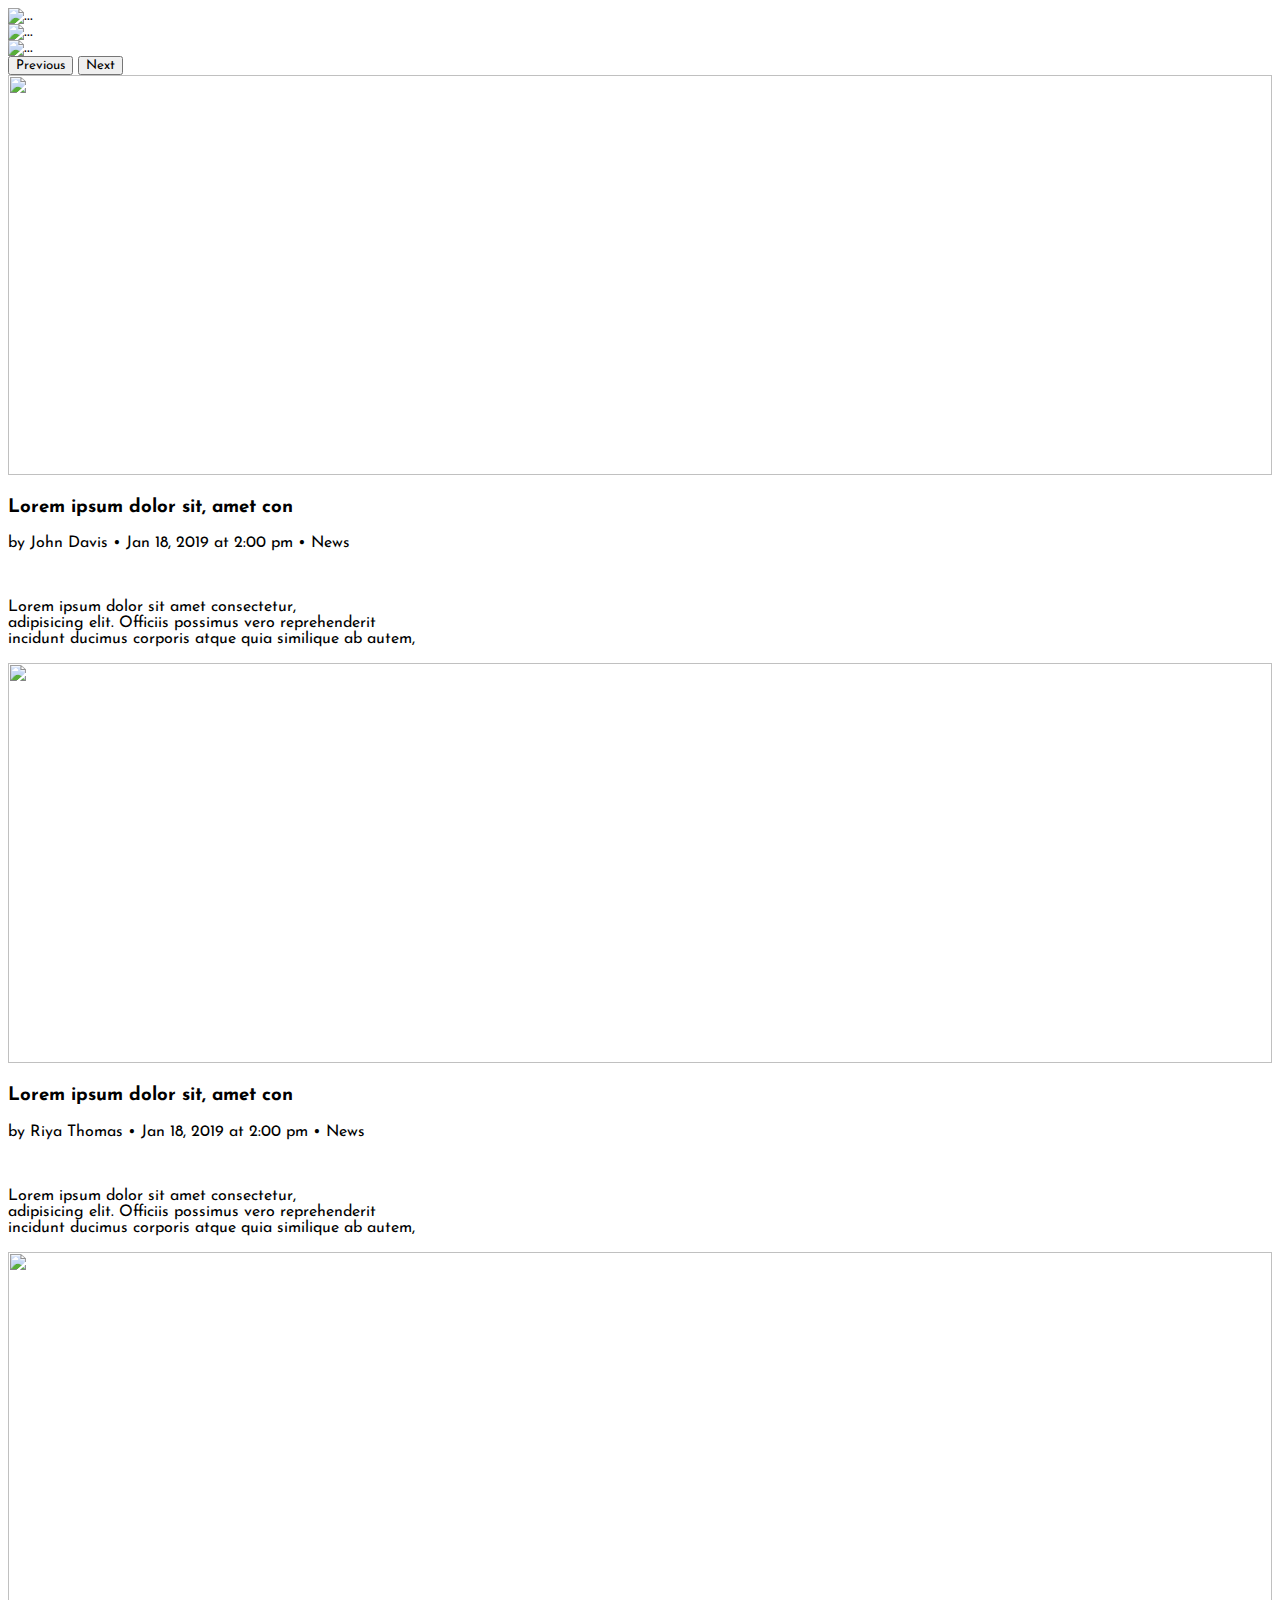
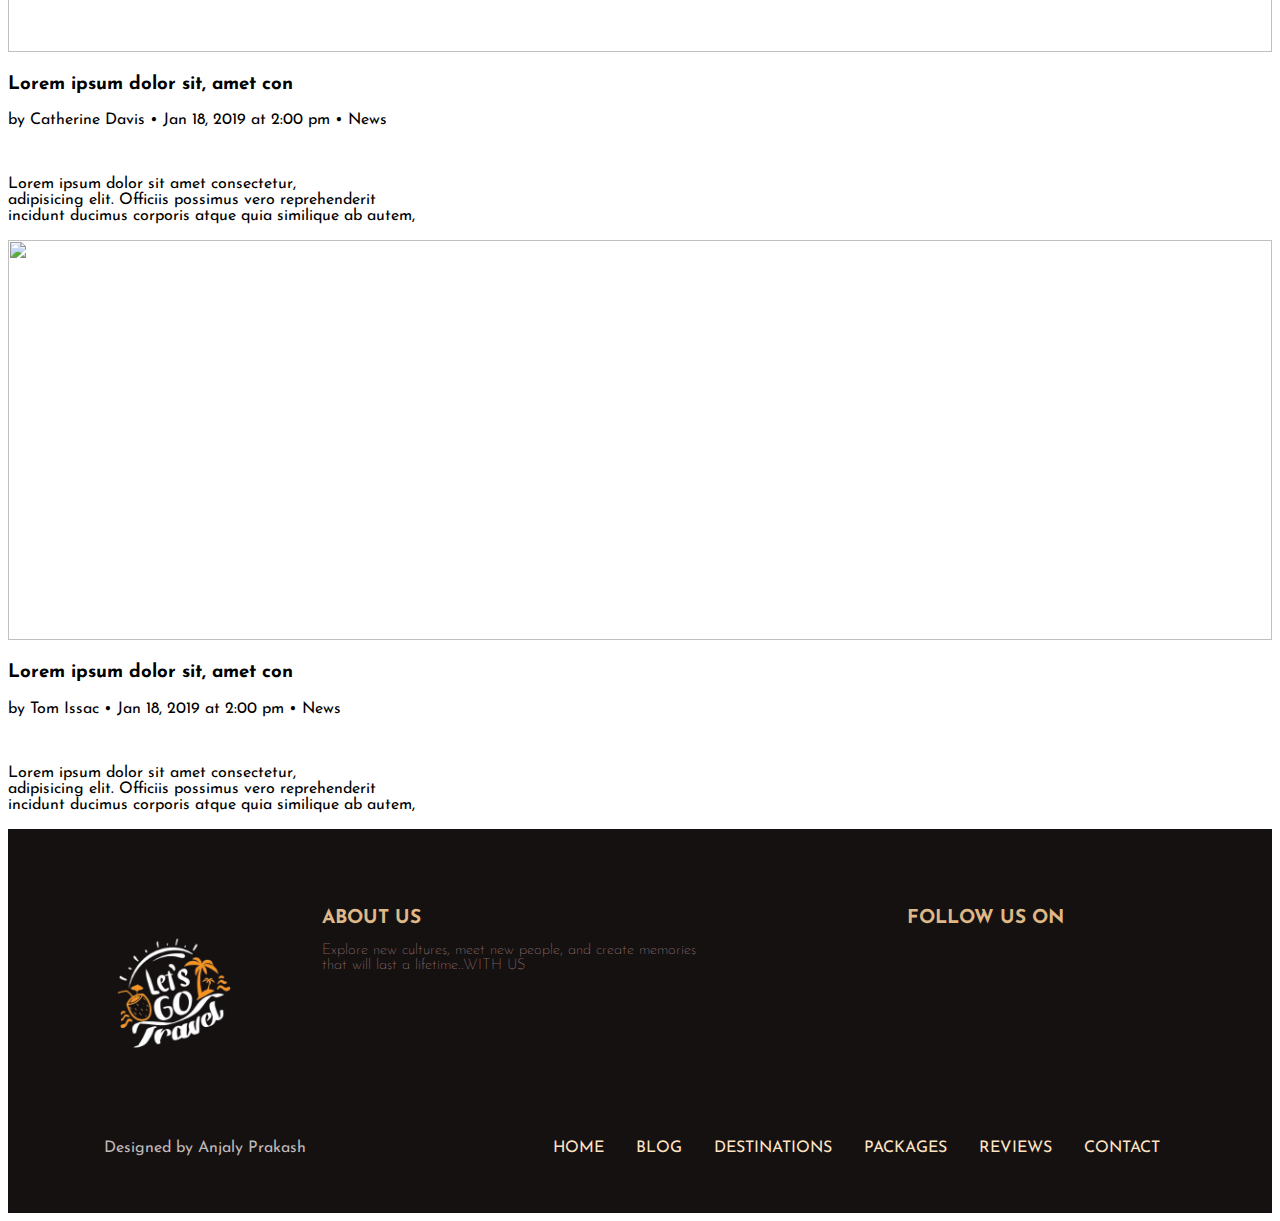
==== blog.html @ 3208a240 "secondcommit" ====
<!DOCTYPE html>
<html lang="en">
<head>
    <meta charset="UTF-8">
    <meta name="viewport" content="width=device-width, initial-scale=1.0">
    <title>LET'S GO TRAVEL</title>
    <!-- linking css -->
    <link rel="stylesheet" href="./travelweb.css">
    <!-- icon -->
    <link rel="icon" type="image/x-icon" href="./PICTURES/logo-removebg-preview.png">
    <!-- bootstrap cdn -->
    <link href="https://cdn.jsdelivr.net/npm/bootstrap@5.3.1/dist/css/bootstrap.min.css" rel="stylesheet" integrity="sha384-4bw+/aepP/YC94hEpVNVgiZdgIC5+VKNBQNGCHeKRQN+PtmoHDEXuppvnDJzQIu9" crossorigin="anonymous">
    <!-- javascript -->
    <script src="https://cdn.jsdelivr.net/npm/bootstrap@5.3.1/dist/js/bootstrap.bundle.min.js" integrity="sha384-HwwvtgBNo3bZJJLYd8oVXjrBZt8cqVSpeBNS5n7C8IVInixGAoxmnlMuBnhbgrkm" crossorigin="anonymous"></script>
    <!-- google fonts -->
    <link rel="preconnect" href="https://fonts.googleapis.com">
    <link rel="preconnect" href="https://fonts.gstatic.com" crossorigin>
    <link href="https://fonts.googleapis.com/css2?family=Bodoni+Moda:ital,wght@1,500&family=Caprasimo&family=Cinzel:wght@600&family=DM+Sans:wght@300&family=Dancing+Script:wght@400;500&family=Hind+Siliguri:wght@700&family=Josefin+Sans&family=Kaushan+Script&family=Lilita+One&family=Open+Sans:wght@300&family=REM:wght@500&family=Raleway:ital,wght@1,100&family=Roboto:wght@100&display=swap" rel="stylesheet">
    <!-- font awesome -->
    <link rel="stylesheet" href="https://cdnjs.cloudflare.com/ajax/libs/font-awesome/6.4.2/css/all.min.css" integrity="sha512-z3gLpd7yknf1YoNbCzqRKc4qyor8gaKU1qmn+CShxbuBusANI9QpRohGBreCFkKxLhei6S9CQXFEbbKuqLg0DA==" crossorigin="anonymous" referrerpolicy="no-referrer" />
    <!-- remixicon cdn -->
    <link rel="stylesheet" href="https://cdnjs.cloudflare.com/ajax/libs/remixicon/3.5.0/remixicon.css" integrity="sha512-HXXR0l2yMwHDrDyxJbrMD9eLvPe3z3qL3PPeozNTsiHJEENxx8DH2CxmV05iwG0dwoz5n4gQZQyYLUNt1Wdgfg==" crossorigin="anonymous" referrerpolicy="no-referrer" />
</head>
<body>
    <div id="carouselExampleAutoplaying" class="carousel slide" data-bs-ride="carousel">
        <div class="carousel-inner">
          <div class="carousel-item active">
            <img src="https://images.pexels.com/photos/837745/pexels-photo-837745.jpeg?auto=compress&cs=tinysrgb&w=1260&h=750&dpr=1" height="500px" width="100%" class="d-block w-100" alt="...">
          </div>
          <div class="carousel-item ">
            <img src="https://preview.colorlib.com/theme/travelix/images/contact_background.jpg" height="500px" width="100%" class="d-block w-100" alt="...">
          </div>
          <div class="carousel-item">
            <img src="https://preview.colorlib.com/theme/travelers/images/hero_bg_1.jpg" height="500px" width="100%" class="d-block w-100" alt="...">
          </div>
        </div>
        <button class="carousel-control-prev" type="button" data-bs-target="#carouselExampleAutoplaying" data-bs-slide="prev">
          <span class="carousel-control-prev-icon" aria-hidden="true"></span>
          <span class="visually-hidden">Previous</span>
        </button>
        <button class="carousel-control-next" type="button" data-bs-target="#carouselExampleAutoplaying" data-bs-slide="next">
          <span class="carousel-control-next-icon" aria-hidden="true"></span>
          <span class="visually-hidden">Next</span>
        </button>
    </div>
    <div class="container mt-5">
        <div class="row">
            <div class="col-md-6 ">
                <img src="https://preview.colorlib.com/theme/travelers/images/hero_bg_1.jpg" height="400px" width="100%"  alt="">
                <h3 class="mt-3">Lorem ipsum dolor sit, amet con</h3>
                <p class="text-secondary">by <span class="text-primary">John Davis</span> • Jan 18, 2019 at 2:00 pm • News </p><br>
                <p>Lorem ipsum dolor sit amet consectetur, <br> adipisicing elit. Officiis possimus vero reprehenderit <br> incidunt ducimus corporis atque quia similique ab autem, </p>
            </div>
            <div class="col-md-6">
                <img src="https://preview.colorlib.com/theme/travelers/images/hero_bg_2.jpg" height="400px" width="100%" alt="">
                <h3 class="mt-3">Lorem ipsum dolor sit, amet con</h3>
                <p class="text-secondary">by <span class="text-primary">Riya Thomas</span> • Jan 18, 2019 at 2:00 pm • News </p><br>
                <p>Lorem ipsum dolor sit amet consectetur, <br> adipisicing elit. Officiis possimus vero reprehenderit <br> incidunt ducimus corporis atque quia similique ab autem, </p>
            </div>
        </div>

        <!--  -->
        <div class="row">
            <div class="col-md-6">
                <img src="https://images.pexels.com/photos/847414/pexels-photo-847414.jpeg?auto=compress&cs=tinysrgb&w=1260&h=750&dpr=1" height="400px" width="100%"  alt="">
              <h3 class="mt-3">Lorem ipsum dolor sit, amet con</h3>
              <p class="text-secondary">by <span class="text-primary">Catherine Davis </span>• Jan 18, 2019 at 2:00 pm • News </p><br>
              <p>Lorem ipsum dolor sit amet consectetur, <br> adipisicing elit. Officiis possimus vero reprehenderit <br> incidunt ducimus corporis atque quia similique ab autem, </p>
            </div>
            <div class="col-md-6">
                <img src="https://images.pexels.com/photos/11114520/pexels-photo-11114520.jpeg?auto=compress&cs=tinysrgb&w=1260&h=750&dpr=1" height="400px" width="100%" alt="">
              <h3 class="mt-3">Lorem ipsum dolor sit, amet con</h3>
              <p class="text-secondary">by <span class="text-primary">Tom Issac</span> • Jan 18, 2019 at 2:00 pm • News </p><br>
              <p>Lorem ipsum dolor sit amet consectetur, <br> adipisicing elit. Officiis possimus vero reprehenderit <br> incidunt ducimus corporis atque quia similique ab autem, </p>
            </div>
        </div>
    </div>

    
    <footer id="footer" class="mt-5">
      <div class="upper-footer">
        <div class="up-left">
          <div class="image">
            <img src="./PICTURES/logo2-removebg-preview.png" class="ms-4" height="200px"  alt="">
          </div>
          <div class="content">
            <h2 class="footer-heading">ABOUT US</h2>
            <p class="description">
              Explore new cultures, meet new people, and create memories that will last a lifetime..WITH US
            </p>
          </div>
        </div>
        <div class="up-right">
          <h2 class="footer-heading ms-5">FOLLOW US ON</h2>
          <ul>
            <li class="linkedin">
              <a href="https://github.com/login">
                <i class="fa-brands fa-twitter"></i>
              </a>
            </li>
            <li class="instagram">
              <a href="https://github.com/login">
                <i class="fa-brands fa-instagram"></i>
              </a>
            </li>
            <li class="youtube">
              <a href="https://github.com/login">
                <i class="fa-brands fa-facebook"></i>
              </a>
            </li>
            <li class="github">
              <a href="https://github.com/login">
                <i class="fa-brands fa-youtube"></i>
              </a>
            </li>
          </ul>
        </div>
      </div>
    
    
      <!--  -->
      <div class="down-footer">
        <p class="leftpara">Designed by Anjaly Prakash <i class="fa-regular fa-face-grin-hearts" style="color: rgb(239, 22, 22);"></i></p>
        <ul class="footer-li">
          <li><a href="./index.html">HOME</a></li>
          <li><a href="./blog.html">BLOG</a></li>
          <li><a href="./destination.html">DESTINATIONS</a></li>
          <li><a href="./packages.html">PACKAGES</a></li>
          <li><a href="./review.html">REVIEWS</a></li>
          <li><a href="./contact.html">CONTACT</a></li>
    
        </ul>
      </div>
    </footer>
</body>
</html>
---- travelweb.css ----
*{
  font-family: 'Josefin Sans', sans-serif;
}

/* ------------------------index---------------------------------- */
.video h2{
   display: flex;
   align-items: center; 
   justify-content: center; 
   opacity: 1;
}

.question a{
  display: flex; 
  align-items: center; 
  justify-content: center; 
  text-decoration: none;
}

.question button{
  background-color: rgb(53, 41, 41); 
  color: white; 
  height: 3em;
}

.video{
  background-image: url('https://images.pexels.com/photos/837745/pexels-photo-837745.jpeg?auto=compress&cs=tinysrgb&w=1260&h=750&dpr=1');
  background-attachment: fixed;
  height: 50em;
  width: 100%;
  background-repeat: no-repeat;
  background-size: cover;
  background-position: bottom;
  opacity: .9;
}

.video i{
    display: flex;
    justify-content: center;
    align-items: center;
    text-decoration: none;
}

.header-bg{
    background-image: url('https://images2.alphacoders.com/592/592195.jpg');
    height: 40em;
    width: 100%;
    background-size: cover;
    background-position: bottom;
    background-repeat: no-repeat;
    background-attachment: fixed;
}

/* ---------------------------book-------------------------------------- */

.book{
  color: rgb(44, 26, 26);
}

/* ----------------------------contact------------------------------------------- */

.contact{
  height: 500px; 
  width:100% ;
  background-image: linear-gradient(to bottom right,skyblue,violet);
}

.contact button{
  align-items: center; 
  justify-content: center; 
  display: flex;   
  background-image:linear-gradient(to top left,black ,grey); 
  margin-left: 9em;
}


.icon a{
  text-decoration: none;
  color: black;
}

.icon {
  display: inline-block;
  margin: 4px 20px;
}

.icon i:hover{
  color:orangered;
}


/* -------------------------footer--------------------------------------- */

#footer{
    width: 100%;
    padding-top: 4rem;
    background-color: rgb(22, 17, 17);
    height: 20em;
  }
  
  .upper-footer{
    display: flex;
    justify-content: space-around;
  }
  
  .up-left{
    width: 700px;
    display: flex;
  }
  
  .image{
    width: 200px;
    position:relative;
  }
  
  .up-left img{
    position: absolute;
    width: 100%;
  }
  
  .content{
    width: 400px;
    margin-left: 3rem;
  }
  
  .description{
    font-size: 15px;
    font-weight: 100;
    color: rgb(212, 171, 171);
  }
  
  .footer-heading{
    color: burlywood;
    font-size: 1.2rem;
    margin-bottom: .6rem;
    text-transform: uppercase;
  }
  
  .up-right ul{
     display: flex;
     list-style: none;
  }
  
  .up-right ul li{
    height: 40px;
    width: 40px;
    padding:6px ;
    font-size: 1.4rem;
    border-radius: 5px;
    margin: 0 0.8rem 0 0;
    display: flex;
    align-items: center;
    justify-content: center;
  }
  
  .up-right ul li a{
    color: white;
  }
  
  .up-right i:hover{
    color: greenyellow;
  }
  
  .down-footer{
    width: 100%;
    color: rgb(191, 185, 185);
    margin-top:7rem ;
    display: flex;
    align-items: center;
    justify-content: space-around;
  }
  
  .footer-li{
    display: flex;
    list-style: none;
  }
  
  .footer-li li{
    padding: 0 1rem;
  }
  
  .footer-li li a{
    color:bisque;
    text-decoration: none;
  }
  
  .footer-li li :hover{
    color: aquamarine;
  }
  
  @media screen and (max-width:821px) {
    
    #footer{
      background-color: rgb(22, 17, 17);
      height: 75em;
    }


    .up-left{
      width: 100%;
    }
  
    .upper-footer, .down-footer, .up-left{
      align-items: center;
      flex-direction: column;
      justify-content: center;
    }
  
    .image{
      margin: 15rem 0;
    }
  
    .content{
      width: 80%;
      margin: 0 auto;
      text-align: center;
    }
  
    .footer-heading{
      margin: 1rem 0;
      text-align: center;
    }
  
    .down-footer{
      flex-direction: column-reverse;
    }
  
    .down-footer .leftpara{
      margin-top: 1rem;
    }
  
    .footer-li{
      width: 100%;
      display: flex;
      flex-wrap: wrap;
      align-items: center;
      justify-content: center;
      line-height: 25px;
      margin: 1rem auto;
    }
  }
  



/* --------------------------------------------destination----------------------------------------------------------- */

.img-text{
  background-image: url('https://images.pexels.com/photos/2325446/pexels-photo-2325446.jpeg?auto=compress&cs=tinysrgb&w=1260&h=750&dpr=1');
  height: 35em;
  width: 100%;
  opacity: .9;
  background-size: cover;
  background-position: top;
  background-repeat: no-repeat;
  background-attachment: fixed;
}

.plc{
  position: relative;
}

.place img{
  filter: grayscale(100%);
  transition: 0.5s ease;
  cursor: pointer;
}

.overlay-text{
  background-color: black;
  opacity: .6;
  height: 80px;
  width: 95%;
  padding:20px;
  color: white;
  text-align:center;
  position: absolute;
  top:86%;
  right:50%;
  transform:translate(50%, -50%);
}

.place img:hover{
  transform: scale(1.1);
  transition: 1s;
  filter: grayscale(0%);
}

/* ---------------------------------------------gallery------------------------------------- */

.g-img:hover{
  box-shadow: 0px 3px 4px 8px grey;
}

.gallery h1{
  color: rgb(43, 35, 35); 
  font-weight: 600; 
  font-size: 40px;
}


/* -----------------------------login------------------------------- */

.bg-img-login{
  background-image: url("https://images.unsplash.com/photo-1503803548695-c2a7b4a5b875?ixlib=rb-4.0.3&ixid=M3wxMjA3fDB8MHxwaG90by1yZWxhdGVkfDE0fHx8ZW58MHx8fHx8&w=1000&q=80");
  /* filter: blur(2px);
  -webkit-filter: blur(2px); */
  height: 750px; 
  background-position: center;
  background-repeat: no-repeat;
  background-size: cover;
}


.login-page {
  color: black;
  font-weight: bold;
  position: absolute;
  top: 50%;
  left: 50%;
  transform: translate(-50%, -50%);
  z-index: 2;
  width: 400px;
  height: 500px;
  padding: 20px;
  text-align: center;
  border-radius: 4%;
  background-color: rgba(0, 0, 0, 0.463);
 }

 .login-page h1{
  color: rgb(30, 23, 23); 
  font-weight: 600; 
  font-size: 60px; 
 }


 /* ------------------------------------------------packages---------------- */

 
.btn-1{
  border-radius:50px 10px 10px 50px;
  height: 30px;
  background-color: orangered;
  color: white;
  border: orange;
  width: 90px;
}


.btn-2{
  border-radius:10px 50px 50px 10px;
  height: 30px;
  background-color: orangered;
  color: white;
  border: orange;
  width: 90px;
  text-decoration: none;
}

.btn-1:hover{
  background-color: rgb(234, 163, 32);
}

.btn-2:hover{
  background-color: rgb(234, 163, 32);
}

.package-img{
  background-image: url('https://images.alphacoders.com/674/674925.png');
  height: 400px;
  width: 100%;
  background-attachment: fixed;
  background-size: cover;
  background-repeat: no-repeat;
  background-position: bottom;
}

.card img:hover{
  filter: grayscale(0);
  transform: scale(1) rotate(1deg);
}

.card img{
  filter: grayscale(.4);
  transition: .3s;
}

.card{
  overflow: hidden;
  cursor: pointer;
}
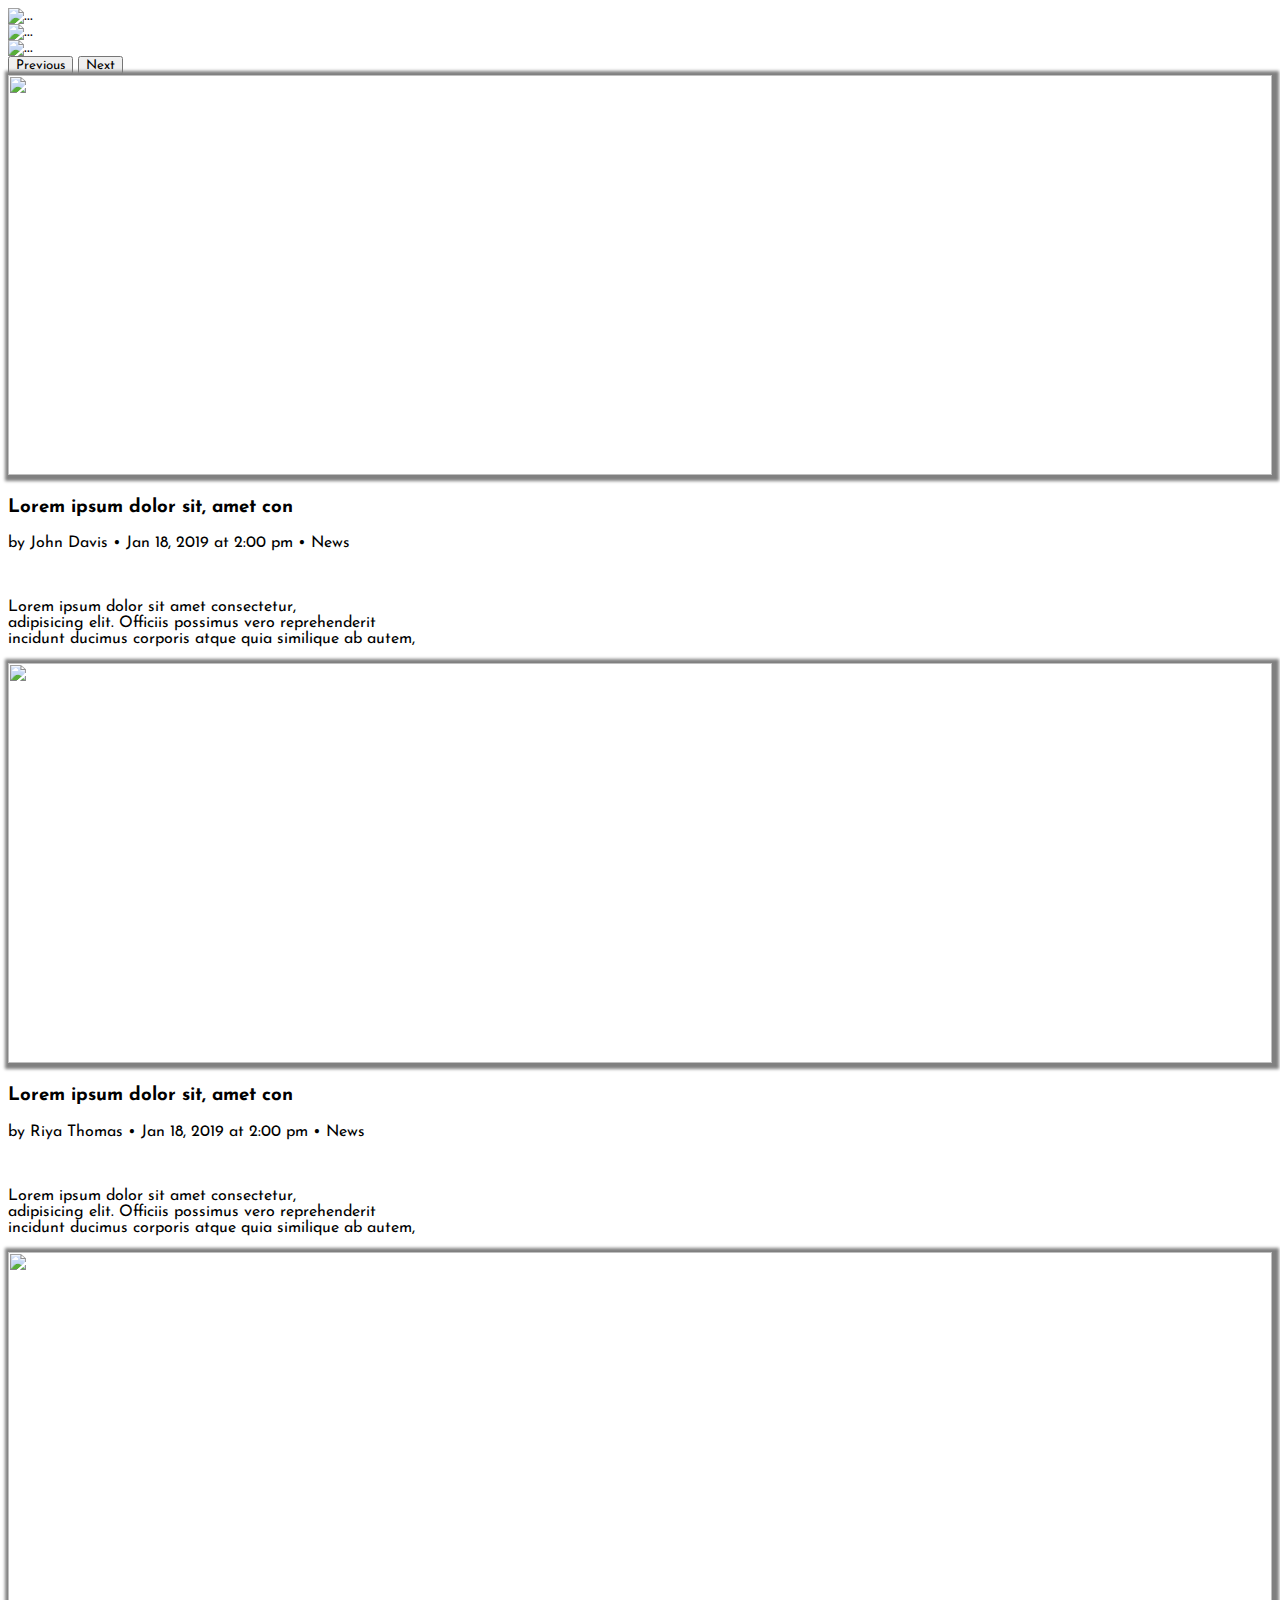
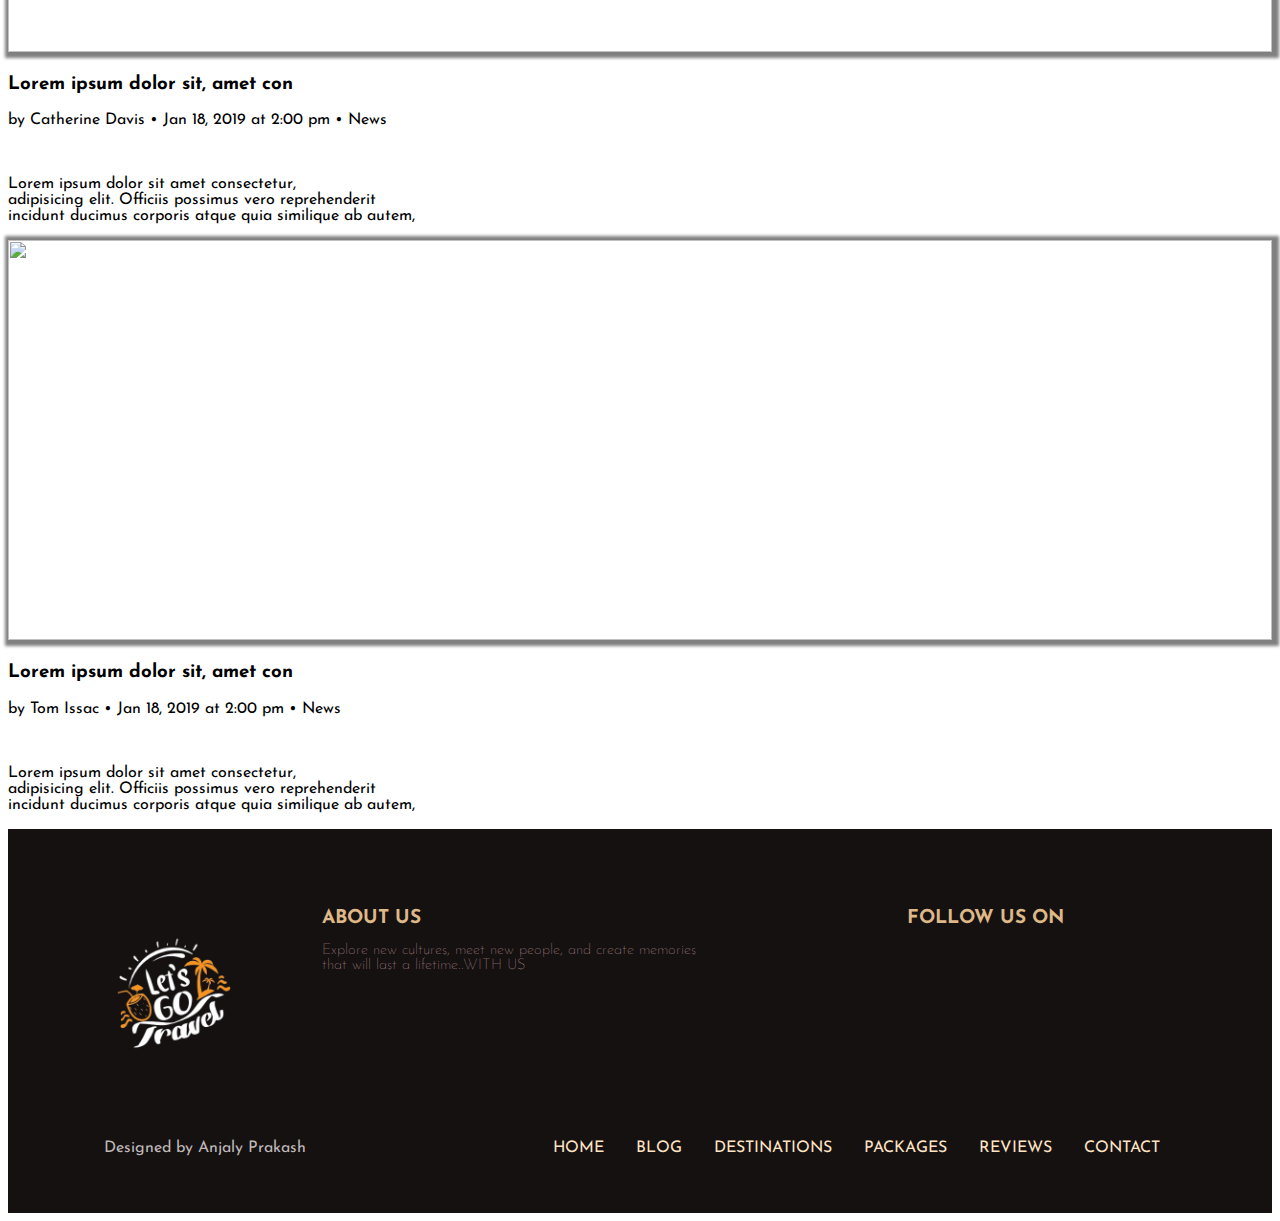
==== commit 716e79dd: "buttonmodified" ====
--- a/blog.html
+++ b/blog.html
@@ -7,7 +7,7 @@
     <!-- linking css -->
     <link rel="stylesheet" href="./travelweb.css">
     <!-- icon -->
-    <link rel="icon" type="image/x-icon" href="./PICTURES/logo-removebg-preview.png">
+    <link rel="icon" type="image/x-icon" href="https://www.shutterstock.com/shutterstock/photos/1122135431/display_1500/stock-vector-let-s-go-vector-beautiful-greeting-card-or-label-with-colorful-theme-1122135431.jpg">
     <!-- bootstrap cdn -->
     <link href="https://cdn.jsdelivr.net/npm/bootstrap@5.3.1/dist/css/bootstrap.min.css" rel="stylesheet" integrity="sha384-4bw+/aepP/YC94hEpVNVgiZdgIC5+VKNBQNGCHeKRQN+PtmoHDEXuppvnDJzQIu9" crossorigin="anonymous">
     <!-- javascript -->
@@ -43,16 +43,16 @@
           <span class="visually-hidden">Next</span>
         </button>
     </div>
-    <div class="container mt-5">
+    <div class="blog-img container mt-5">
         <div class="row">
             <div class="col-md-6 ">
-                <img src="https://preview.colorlib.com/theme/travelers/images/hero_bg_1.jpg" height="400px" width="100%"  alt="">
+                <img src="https://preview.colorlib.com/theme/travelers/images/hero_bg_1.jpg" style="box-shadow: 2px 1px 3px 5px grey;" height="400px" width="100%"  alt="">
                 <h3 class="mt-3">Lorem ipsum dolor sit, amet con</h3>
                 <p class="text-secondary">by <span class="text-primary">John Davis</span> • Jan 18, 2019 at 2:00 pm • News </p><br>
                 <p>Lorem ipsum dolor sit amet consectetur, <br> adipisicing elit. Officiis possimus vero reprehenderit <br> incidunt ducimus corporis atque quia similique ab autem, </p>
             </div>
             <div class="col-md-6">
-                <img src="https://preview.colorlib.com/theme/travelers/images/hero_bg_2.jpg" height="400px" width="100%" alt="">
+                <img src="https://preview.colorlib.com/theme/travelers/images/hero_bg_2.jpg" style="box-shadow: 2px 1px 3px 5px grey;" height="400px" width="100%" alt="">
                 <h3 class="mt-3">Lorem ipsum dolor sit, amet con</h3>
                 <p class="text-secondary">by <span class="text-primary">Riya Thomas</span> • Jan 18, 2019 at 2:00 pm • News </p><br>
                 <p>Lorem ipsum dolor sit amet consectetur, <br> adipisicing elit. Officiis possimus vero reprehenderit <br> incidunt ducimus corporis atque quia similique ab autem, </p>
@@ -62,13 +62,13 @@
         <!--  -->
         <div class="row">
             <div class="col-md-6">
-                <img src="https://images.pexels.com/photos/847414/pexels-photo-847414.jpeg?auto=compress&cs=tinysrgb&w=1260&h=750&dpr=1" height="400px" width="100%"  alt="">
+                <img src="https://images.pexels.com/photos/847414/pexels-photo-847414.jpeg?auto=compress&cs=tinysrgb&w=1260&h=750&dpr=1" style="box-shadow: 2px 1px 3px 5px grey;" height="400px" width="100%"  alt="">
               <h3 class="mt-3">Lorem ipsum dolor sit, amet con</h3>
               <p class="text-secondary">by <span class="text-primary">Catherine Davis </span>• Jan 18, 2019 at 2:00 pm • News </p><br>
               <p>Lorem ipsum dolor sit amet consectetur, <br> adipisicing elit. Officiis possimus vero reprehenderit <br> incidunt ducimus corporis atque quia similique ab autem, </p>
             </div>
             <div class="col-md-6">
-                <img src="https://images.pexels.com/photos/11114520/pexels-photo-11114520.jpeg?auto=compress&cs=tinysrgb&w=1260&h=750&dpr=1" height="400px" width="100%" alt="">
+                <img src="https://images.pexels.com/photos/11114520/pexels-photo-11114520.jpeg?auto=compress&cs=tinysrgb&w=1260&h=750&dpr=1" style="box-shadow: 2px 1px 3px 5px grey;" height="400px" width="100%" alt="">
               <h3 class="mt-3">Lorem ipsum dolor sit, amet con</h3>
               <p class="text-secondary">by <span class="text-primary">Tom Issac</span> • Jan 18, 2019 at 2:00 pm • News </p><br>
               <p>Lorem ipsum dolor sit amet consectetur, <br> adipisicing elit. Officiis possimus vero reprehenderit <br> incidunt ducimus corporis atque quia similique ab autem, </p>
--- a/travelweb.css
+++ b/travelweb.css
@@ -65,12 +65,13 @@
   background-image: linear-gradient(to bottom right,skyblue,violet);
 }
 
-.contact button{
+.contact-button{
   align-items: center; 
   justify-content: center; 
   display: flex;   
   background-image:linear-gradient(to top left,black ,grey); 
-  margin-left: 9em;
+  margin: -20px 8em;
+  width: 190px;
 }
 
 
@@ -378,16 +379,34 @@
 
 .card img:hover{
   filter: grayscale(0);
-  transform: scale(1) rotate(1deg);
 }
 
 .card img{
-  filter: grayscale(.4);
-  transition: .3s;
-}
-
-.card{
+  filter: grayscale(.6);
+}
+
+
+
+.inner{
   overflow: hidden;
-  cursor: pointer;
-}
-
+}
+
+.p-img {
+  overflow: hidden;
+  margin: 0 auto;
+}
+
+.p-img img {
+  width: 100%;
+  transition: 1s all ease-in-out;
+}
+
+.p-img:hover img {
+  transform: scale(1.5);
+}
+
+/* ----------------------------blog--------------------------- */
+
+.blog-img img :hover{
+  box-shadow: 2px 1px 3px 5px grey;
+}